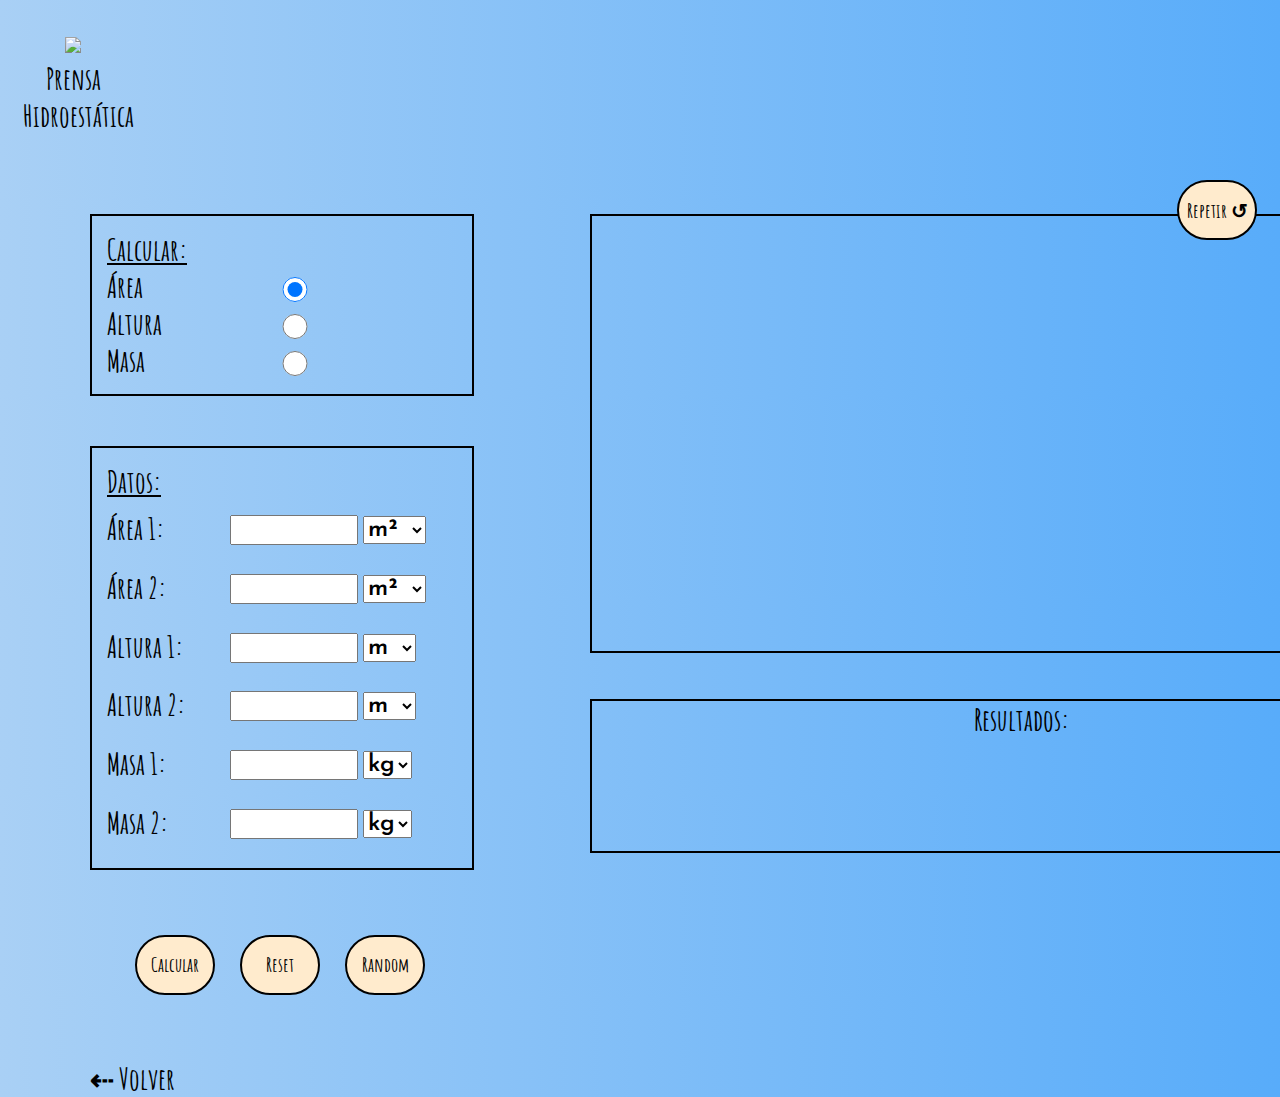
==== 2da Pagina.html @ c6c28238 "canvas encerrado" ====
<!DOCTYPE html>
<html lang="es">
<head>
    <meta charset="UTF-8">
    <title>Ducky Web</title>
    <link href="https://fonts.googleapis.com/css?family=Amatic+SC" rel="stylesheet">
    <link href="https://fonts.googleapis.com/css?family=Josefin+Sans" rel="stylesheet">
    <link rel="stylesheet" href="estilos.css" type="text/css">
    <link rel="shortcut icon" href="images/pato_solito.png">
    <meta name="description" content="Resolucion de problemas de Prensa Hidroestatica">
    <meta name="keywords" content="HTML,CSS">
    <meta name="author" content="Leandro Ruiz, Nelo Nanfara">
</head>

<body>

<div id="logo">
    <img src="images/pato_solito.png" id="logo">
    <br>Prensa Hidroestática
</div>

<div id="capsula">

    <div id="aside">

        <div>

            <u>Calcular:</u><br>
            <label for="area">Área</label>
            <input type="radio" name="Incognita" value="Area" id="area" checked=""><br>
            <label for="altura">Altura</label>
            <input type="radio" name="Incognita" value="Altura" id="altura"><br>
            <label for="masa">Masa</label>
            <input type="radio" name="Incognita" value="Masa" id="masa">

        </div>

        <div>

            <u>Datos:</u>
            <p>
                <label for="area1">Área 1:</label>
                <input type="number" name="Area1" min="0" id="area1">
                <select name="unidadesa1" id="area1">
                    <option value="m2">m&sup2</option>
                    <option value="cm2">cm&sup2</option>
                </select>
            </p>
            <p>
                <label for="area2">Área 2:</label>
                <input type="number" name="Area2" min="0" id="area2">
                <select name="unidadesa2" id="area2">
                    <option value="m2">m&sup2</option>
                    <option value="cm2">cm&sup2</option>
                </select>
            </p>
            <p>
                <label for="altura1">Altura 1:</label>
                <input type="number" name="Altura1" min="0" id="altura1">
                <select name="unidadesalt1" id="altura1">
                    <option value="m">m</option>
                    <option value="cm">cm</option>
                </select>
            </p>
            <p>
                <label for="altura2">Altura 2:</label>
                <input type="number" name="Altura2" min="0" id="altura2">
                <select name="unidadesalt2" id="altura2">
                    <option value="m">m</option>
                    <option value="cm">cm</option>
                </select>
            </p>
            <p>
                <label for="masa1">Masa 1:</label>
                <input type="number" name="Masa1" min="0" id="masa1">
                <select name="unidadesm1" id="masa1">
                    <option value=kg>kg</option>
                    <option value="g">g</option>
                </select>
            </p>
            <p>
                <label for="masa2">Masa 2:</label>
                <input type="number" name="Masa2" min="0" id="masa2">
                <select name="unidadesm2" id="masa2">
                    <option value="kg">kg</option>
                    <option value="g">g</option>
                </select>
            </p>

        </div>

        <div id="botonera">
            <button class="boton" type="button">Calcular</button>
            <button class="boton" type="button">Reset</button>
            <button class="boton" type="button">Random</button>
        </div>

        <a id="volver" type="button" href="index.html">⇠ Volver</a>

    </div>

    <div class="columna" id="graf">
        <canvas class="columna" id="mycanvas">
            Your browser does not support the HTML5 canvas tag.
        </canvas>
    </div>

    <div class="columna" id="resultados">
        Resultados:
    </div>
</div>

<button class="boton" id="repite" type="button">Repetir ↺</button>

</div>

</body>
</html>
---- estilos.css ----
body {
    background: linear-gradient(to right, #A9D0F5, #58ACFA);
    font-family: 'Amatic SC', cursive;
    font-weight: bold;
    font-size: 4ex;
}

div {
    border: 2px solid;
    padding: 15px;
    margin-bottom: 50px;
}

a {
    color: black;
    text-decoration: none;
}

#logo {
    width: 100px;
    border: none;
    text-align: center;
}

#titulo, #inicio {
    text-align: center;
    margin-right: auto;
    margin-left: auto;
}

#titulo {
    font-size: 5ex;
    width: 50%;
    margin-top: 200px;
    margin-bottom: 100px;
}

#inicio {
    width: 100px;
    height: 50px;
    border-radius: 100px;
    margin-top: 100px;
    -webkit-transition: width 1s ease, height 1s ease, background-color 2s ease, border-radius 2s ease, padding 1s ease, box-shadow 1s ease 2s, color 3s linear;
}

#inicio:hover {
    width: 200px;
    height: 100px;
    border-radius: 10px;
    background-color: #D0D3D4;
    padding: 30px;
    box-shadow: 0 2px 20px #000;
}

#link1 {
    line-height: 50px;
    font-size: 2em;
}

#capsula {
    border: none;
    width: 92vmax;
    height: 70vh;
    position: absolute;
    left: 75px;
}

#aside {
    float: left;
    padding: 0;
    border: none;
}

#aside div {
    width: 350px;
}

#aside input {
    width: 120px;
}

input[type=radio] {
    height: 25px;
}

#aside select, input {
    font-family: 'Josefin Sans', sans-serif;
    font-size: 24px;
    vertical-align: middle;
    font-weight: 600;
}

label {
    width: 35%;
    float: left;
}

p {
    margin: 0;
    line-height: 2em;
}

#botonera {
    border: none;
    text-align: center;
}

.boton {
    background: blanchedalmond;
    width: 4em;
    height: 3em;
    border: 2px solid;
    border-radius: 150px;
    cursor: pointer;
    transition: width 1s cubic-bezier(0.18, 0.89, 0.32, 1.28), height 1s cubic-bezier(0.18, 0.89, 0.32, 1.28);
    font: inherit;
    font-size: 20px;
    margin-left: 10px;
    margin-right: 10px;

}

.boton:hover {
    width: 4.5em;
    height: 3.5em;
}

.columna {
    width: 60%;
    padding: 0;
    position: relative;
    left: 500px;
}

#graf {
    height: 435px;
    text-align: center;
    border: 0;
}

#mycanvas {
    border: 2px solid;
    margin: 0;
    height: 100%;
    width: 100%;
    position: absolute;
    left: 0;
}

#resultados {
    height: 150px;
}

#repite {
    position: absolute;
    top: 20vh;
    right: 1vw;
    float: right;
}

#volver {
}
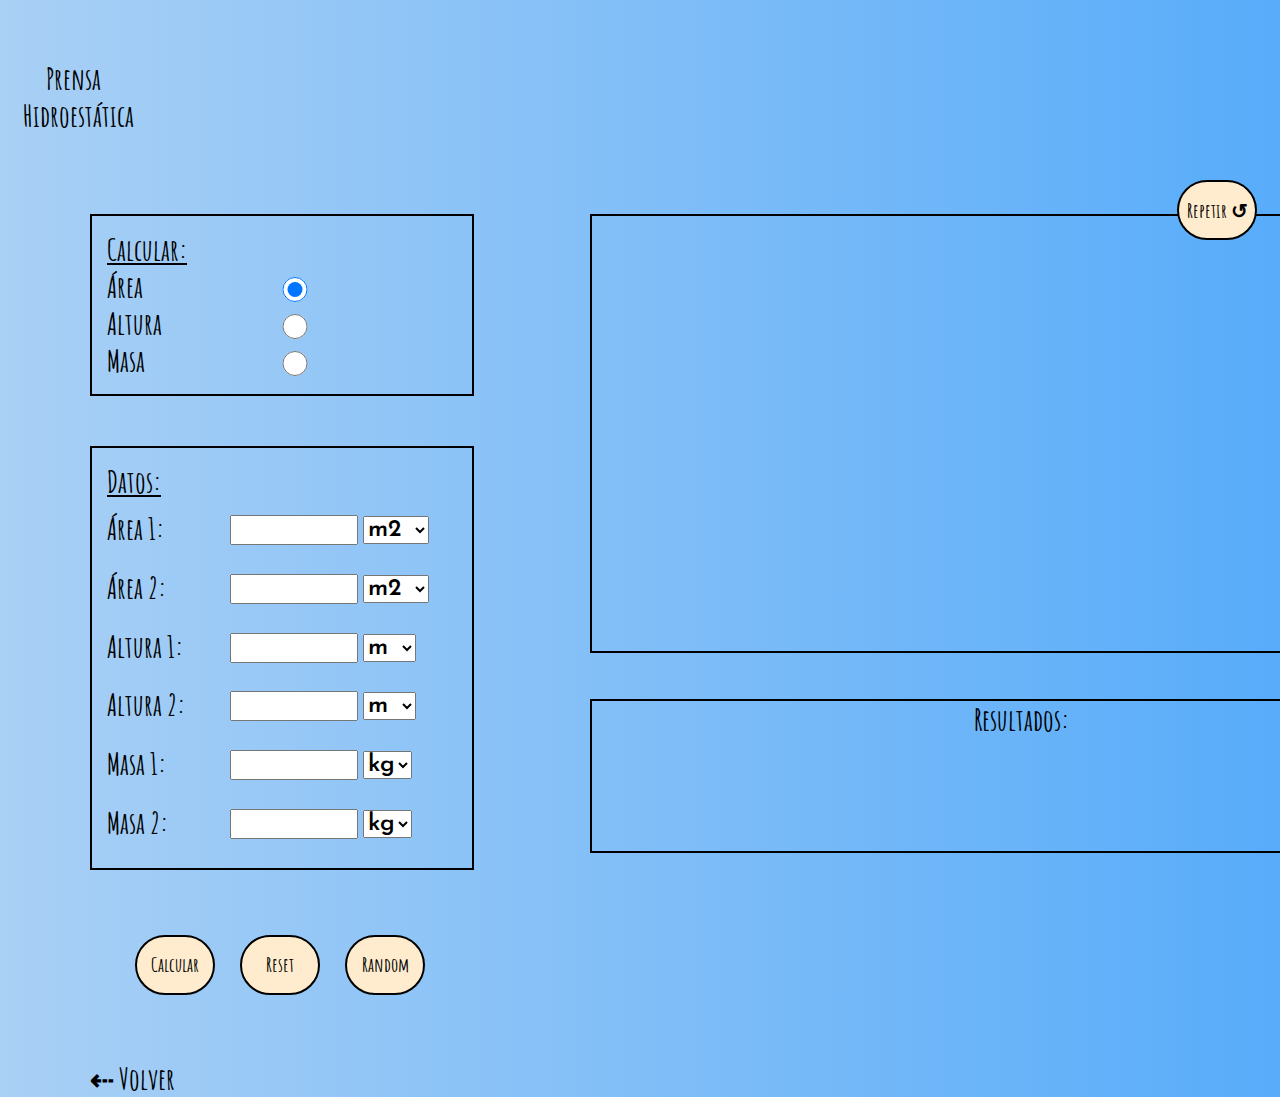
==== commit 79a47733: "Algunas correcciones: - Cambio de IDs repetidas - Los <a> no soportan el atributo "type" - Habia un " ====
--- a/2da Pagina.html
+++ b/2da Pagina.html
@@ -15,7 +15,7 @@
 <body>
 
 <div id="logo">
-    <img src="images/pato_solito.png" id="logo">
+    <img src="images/pato_solito.png" alt="">
     <br>Prensa Hidroestática
 </div>
 
@@ -41,23 +41,29 @@
             <p>
                 <label for="area1">Área 1:</label>
                 <input type="number" name="Area1" min="0" id="area1">
-                <select name="unidadesa1" id="area1">
-                    <option value="m2">m&sup2</option>
-                    <option value="cm2">cm&sup2</option>
+                <select name="unidadesa1" id="unidadesa1">
+                    <option value="m2">
+						m2
+					</option>
+                    <option value="cm2">
+						cm2
+					</option>
                 </select>
             </p>
             <p>
                 <label for="area2">Área 2:</label>
                 <input type="number" name="Area2" min="0" id="area2">
-                <select name="unidadesa2" id="area2">
-                    <option value="m2">m&sup2</option>
-                    <option value="cm2">cm&sup2</option>
+                <select name="unidadesa2" id="unidadesa2">
+                    <option value="m2">m2</option>
+                    <option value="cm2">
+						cm2
+					</option>
                 </select>
             </p>
             <p>
                 <label for="altura1">Altura 1:</label>
                 <input type="number" name="Altura1" min="0" id="altura1">
-                <select name="unidadesalt1" id="altura1">
+                <select name="unidadesalt1" id="unidadesalt1">
                     <option value="m">m</option>
                     <option value="cm">cm</option>
                 </select>
@@ -65,7 +71,7 @@
             <p>
                 <label for="altura2">Altura 2:</label>
                 <input type="number" name="Altura2" min="0" id="altura2">
-                <select name="unidadesalt2" id="altura2">
+                <select name="unidadesalt2" id="unidadesalt2">
                     <option value="m">m</option>
                     <option value="cm">cm</option>
                 </select>
@@ -73,7 +79,7 @@
             <p>
                 <label for="masa1">Masa 1:</label>
                 <input type="number" name="Masa1" min="0" id="masa1">
-                <select name="unidadesm1" id="masa1">
+                <select name="unidadesm1" id="unidadesm1">
                     <option value=kg>kg</option>
                     <option value="g">g</option>
                 </select>
@@ -81,7 +87,7 @@
             <p>
                 <label for="masa2">Masa 2:</label>
                 <input type="number" name="Masa2" min="0" id="masa2">
-                <select name="unidadesm2" id="masa2">
+                <select name="unidadesm2" id="unidadesm2">
                     <option value="kg">kg</option>
                     <option value="g">g</option>
                 </select>
@@ -95,7 +101,7 @@
             <button class="boton" type="button">Random</button>
         </div>
 
-        <a id="volver" type="button" href="index.html">⇠ Volver</a>
+        <a id="volver" href="index.html">⇠ Volver</a>
 
     </div>
 
@@ -112,7 +118,5 @@
 
 <button class="boton" id="repite" type="button">Repetir ↺</button>
 
-</div>
-
 </body>
-</html>+</html>
--- a/estilos.css
+++ b/estilos.css
@@ -1,14 +1,14 @@
 body {
     background: linear-gradient(to right, #A9D0F5, #58ACFA);
     font-family: 'Amatic SC', cursive;
+    font-size: 4ex;
     font-weight: bold;
-    font-size: 4ex;
 }
 
 div {
+    margin-bottom: 50px;
     border: 2px solid;
     padding: 15px;
-    margin-bottom: 50px;
 }
 
 a {
@@ -16,7 +16,7 @@
     text-decoration: none;
 }
 
-#logo {
+#logo, #logo img {
     width: 100px;
     border: none;
     text-align: center;
@@ -24,32 +24,38 @@
 
 #titulo, #inicio {
     text-align: center;
-    margin-right: auto;
-    margin-left: auto;
 }
 
 #titulo {
-    font-size: 5ex;
     width: 50%;
     margin-top: 200px;
     margin-bottom: 100px;
+    font-size: 5ex;
 }
 
 #inicio {
     width: 100px;
     height: 50px;
+    margin-top: 100px;
+	margin-left: auto;
     border-radius: 100px;
-    margin-top: 100px;
-    -webkit-transition: width 1s ease, height 1s ease, background-color 2s ease, border-radius 2s ease, padding 1s ease, box-shadow 1s ease 2s, color 3s linear;
+    transition:
+		width 1s ease,
+		height 1s ease,
+		background-color 2s ease,
+		border-radius 2s ease,
+		padding 1s ease,
+		box-shadow 1s ease 2s,
+		color 3s linear;
 }
 
 #inicio:hover {
     width: 200px;
     height: 100px;
     border-radius: 10px;
-    background-color: #D0D3D4;
     padding: 30px;
     box-shadow: 0 2px 20px #000;
+    background-color: #D0D3D4;
 }
 
 #link1 {
@@ -58,20 +64,20 @@
 }
 
 #capsula {
-    border: none;
+    position: absolute;
+    left: 75px;
     width: 92vmax;
     height: 70vh;
-    position: absolute;
-    left: 75px;
+    border: none;
 }
 
 #aside {
     float: left;
+    border: none;
     padding: 0;
-    border: none;
 }
 
-#aside div {
+#aside div{
     width: 350px;
 }
 
@@ -86,13 +92,13 @@
 #aside select, input {
     font-family: 'Josefin Sans', sans-serif;
     font-size: 24px;
+    font-weight: 600;
     vertical-align: middle;
-    font-weight: 600;
 }
 
 label {
+    float: left;
     width: 35%;
-    float: left;
 }
 
 p {
@@ -106,18 +112,17 @@
 }
 
 .boton {
-    background: blanchedalmond;
     width: 4em;
     height: 3em;
+    margin-left: 10px;
+    margin-right: 10px;
     border: 2px solid;
     border-radius: 150px;
     cursor: pointer;
     transition: width 1s cubic-bezier(0.18, 0.89, 0.32, 1.28), height 1s cubic-bezier(0.18, 0.89, 0.32, 1.28);
     font: inherit;
     font-size: 20px;
-    margin-left: 10px;
-    margin-right: 10px;
-
+    background: blanchedalmond;
 }
 
 .boton:hover {
@@ -126,25 +131,24 @@
 }
 
 .columna {
+    position: relative;
+    left: 500px;
     width: 60%;
     padding: 0;
-    position: relative;
-    left: 500px;
 }
 
 #graf {
     height: 435px;
-    text-align: center;
     border: 0;
 }
 
 #mycanvas {
-    border: 2px solid;
-    margin: 0;
-    height: 100%;
-    width: 100%;
     position: absolute;
     left: 0;
+    width: 100%;
+    height: 100%;
+    margin: 0;
+    border: 2px solid;
 }
 
 #resultados {
@@ -157,6 +161,3 @@
     right: 1vw;
     float: right;
 }
-
-#volver {
-}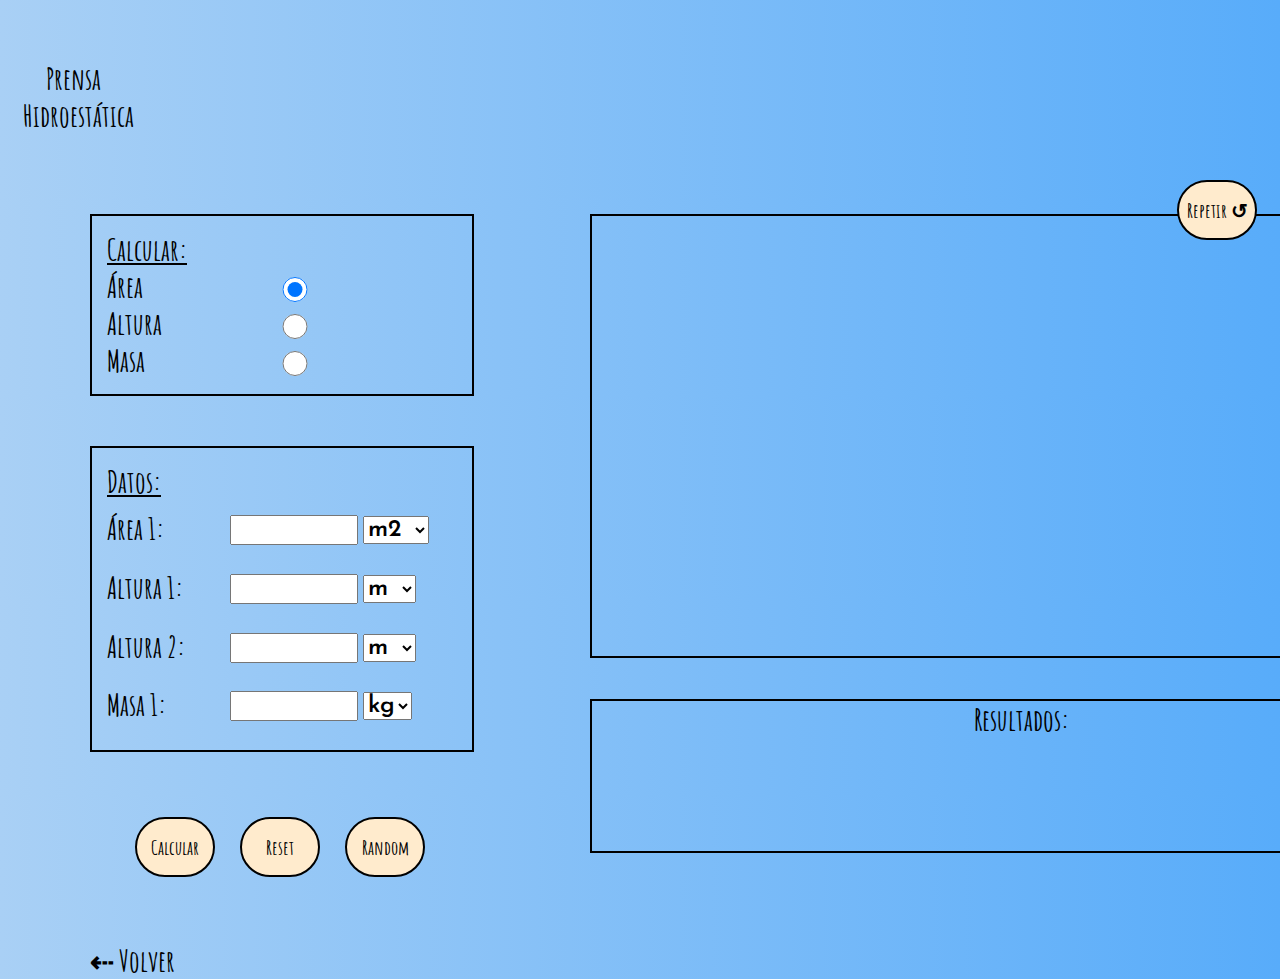
==== commit 2396a618: "Se agrego funcion verificar y canvas" ====
--- a/2da Pagina.html
+++ b/2da Pagina.html
@@ -10,9 +10,10 @@
     <meta name="description" content="Resolucion de problemas de Prensa Hidroestatica">
     <meta name="keywords" content="HTML,CSS">
     <meta name="author" content="Leandro Ruiz, Nelo Nanfara">
+    <script type="text/javascript" src="funciones.js"></script>
 </head>
 
-<body>
+<body onload="mostrarocultar('area')">
 
 <div id="logo">
     <img src="images/pato_solito.png" alt="">
@@ -27,40 +28,40 @@
 
             <u>Calcular:</u><br>
             <label for="area">Área</label>
-            <input type="radio" name="Incognita" value="Area" id="area" checked=""><br>
+            <input type="radio" name="incognita" value="Area" id="area" checked="" onchange="mostrarocultar(this.id)"><br>
             <label for="altura">Altura</label>
-            <input type="radio" name="Incognita" value="Altura" id="altura"><br>
+            <input type="radio" name="incognita" value="Altura" id="altura" onchange="mostrarocultar(this.id)"><br>
             <label for="masa">Masa</label>
-            <input type="radio" name="Incognita" value="Masa" id="masa">
+            <input type="radio" name="incognita" value="Masa" id="masa" onchange="mostrarocultar(this.id)">
 
         </div>
 
         <div>
 
             <u>Datos:</u>
-            <p>
+            <p id="p_a1">
                 <label for="area1">Área 1:</label>
                 <input type="number" name="Area1" min="0" id="area1">
                 <select name="unidadesa1" id="unidadesa1">
                     <option value="m2">
-						m2
-					</option>
+                        m2
+                    </option>
                     <option value="cm2">
-						cm2
-					</option>
+                        cm2
+                    </option>
                 </select>
             </p>
-            <p>
+            <p id="p_a2">
                 <label for="area2">Área 2:</label>
                 <input type="number" name="Area2" min="0" id="area2">
                 <select name="unidadesa2" id="unidadesa2">
                     <option value="m2">m2</option>
                     <option value="cm2">
-						cm2
-					</option>
+                        cm2
+                    </option>
                 </select>
             </p>
-            <p>
+            <p id="p_h1">
                 <label for="altura1">Altura 1:</label>
                 <input type="number" name="Altura1" min="0" id="altura1">
                 <select name="unidadesalt1" id="unidadesalt1">
@@ -68,7 +69,7 @@
                     <option value="cm">cm</option>
                 </select>
             </p>
-            <p>
+            <p id="p_h2">
                 <label for="altura2">Altura 2:</label>
                 <input type="number" name="Altura2" min="0" id="altura2">
                 <select name="unidadesalt2" id="unidadesalt2">
@@ -76,7 +77,7 @@
                     <option value="cm">cm</option>
                 </select>
             </p>
-            <p>
+            <p id="p_m1">
                 <label for="masa1">Masa 1:</label>
                 <input type="number" name="Masa1" min="0" id="masa1">
                 <select name="unidadesm1" id="unidadesm1">
@@ -84,7 +85,7 @@
                     <option value="g">g</option>
                 </select>
             </p>
-            <p>
+            <p id="p_m2">
                 <label for="masa2">Masa 2:</label>
                 <input type="number" name="Masa2" min="0" id="masa2">
                 <select name="unidadesm2" id="unidadesm2">
@@ -96,7 +97,7 @@
         </div>
 
         <div id="botonera">
-            <button class="boton" type="button">Calcular</button>
+            <button class="boton" type="button" onclick="verificar()">Calcular</button>
             <button class="boton" type="button">Reset</button>
             <button class="boton" type="button">Random</button>
         </div>
@@ -113,6 +114,7 @@
 
     <div class="columna" id="resultados">
         Resultados:
+        <output id="prueba_resultado"></output>
     </div>
 </div>
 
--- a/estilos.css
+++ b/estilos.css
@@ -37,16 +37,15 @@
     width: 100px;
     height: 50px;
     margin-top: 100px;
-	margin-left: auto;
+    margin-left: auto;
     border-radius: 100px;
-    transition:
-		width 1s ease,
-		height 1s ease,
-		background-color 2s ease,
-		border-radius 2s ease,
-		padding 1s ease,
-		box-shadow 1s ease 2s,
-		color 3s linear;
+    transition: width 1s ease,
+    height 1s ease,
+    background-color 2s ease,
+    border-radius 2s ease,
+    padding 1s ease,
+    box-shadow 1s ease 2s,
+    color 3s linear;
 }
 
 #inicio:hover {
@@ -77,7 +76,7 @@
     padding: 0;
 }
 
-#aside div{
+#aside div {
     width: 350px;
 }
 
@@ -133,7 +132,7 @@
 .columna {
     position: relative;
     left: 500px;
-    width: 60%;
+    width: 900px;
     padding: 0;
 }
 
@@ -145,8 +144,8 @@
 #mycanvas {
     position: absolute;
     left: 0;
-    width: 100%;
-    height: 100%;
+    width: inherit;
+    height: 440px;
     margin: 0;
     border: 2px solid;
 }
@@ -160,4 +159,3 @@
     top: 20vh;
     right: 1vw;
     float: right;
-}
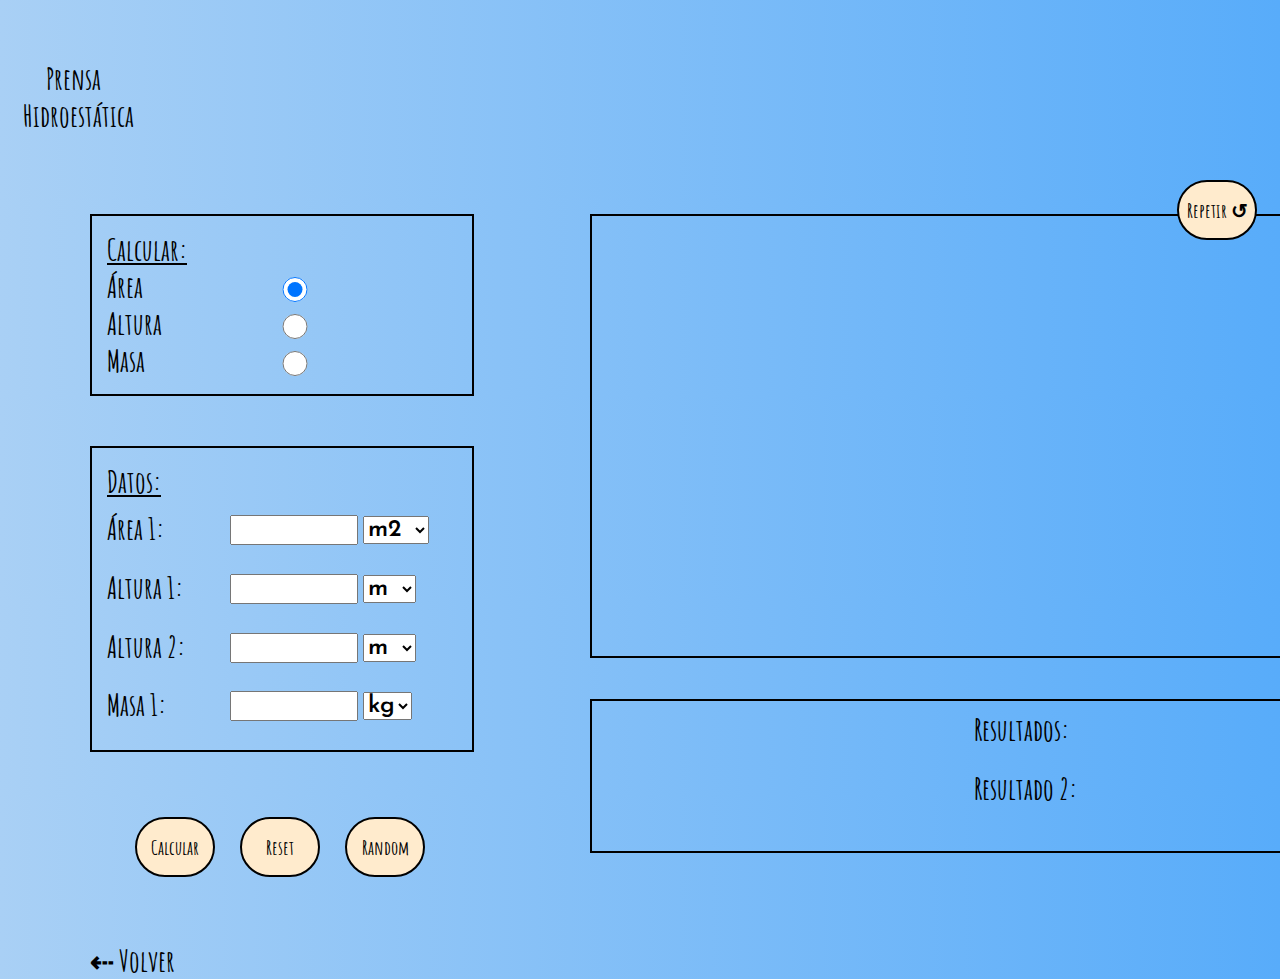
==== commit bc44ae05: "No aferrarse" ====
--- a/2da Pagina.html
+++ b/2da Pagina.html
@@ -28,7 +28,8 @@
 
             <u>Calcular:</u><br>
             <label for="area">Área</label>
-            <input type="radio" name="incognita" value="Area" id="area" checked="" onchange="mostrarocultar(this.id)"><br>
+            <input type="radio" name="incognita" value="Area" id="area" checked=""
+                   onchange="mostrarocultar(this.id)"><br>
             <label for="altura">Altura</label>
             <input type="radio" name="incognita" value="Altura" id="altura" onchange="mostrarocultar(this.id)"><br>
             <label for="masa">Masa</label>
@@ -63,7 +64,7 @@
             </p>
             <p id="p_h1">
                 <label for="altura1">Altura 1:</label>
-                <input type="number" name="Altura1" min="0" id="altura1">
+                <input type="number" name="Altura1" id="altura1">
                 <select name="unidadesalt1" id="unidadesalt1">
                     <option value="m">m</option>
                     <option value="cm">cm</option>
@@ -71,7 +72,7 @@
             </p>
             <p id="p_h2">
                 <label for="altura2">Altura 2:</label>
-                <input type="number" name="Altura2" min="0" id="altura2">
+                <input type="number" name="Altura2" id="altura2">
                 <select name="unidadesalt2" id="unidadesalt2">
                     <option value="m">m</option>
                     <option value="cm">cm</option>
@@ -113,8 +114,14 @@
     </div>
 
     <div class="columna" id="resultados">
-        Resultados:
-        <output id="prueba_resultado"></output>
+        <p>
+            Resultados:
+            <output id="prueba_resultado"></output>
+        </p>
+        <p>
+            Resultado 2:
+            <output id="prueba_resultado_2"></output>
+        </p>
     </div>
 </div>
 
--- a/estilos.css
+++ b/estilos.css
@@ -159,3 +159,4 @@
     top: 20vh;
     right: 1vw;
     float: right;
+}
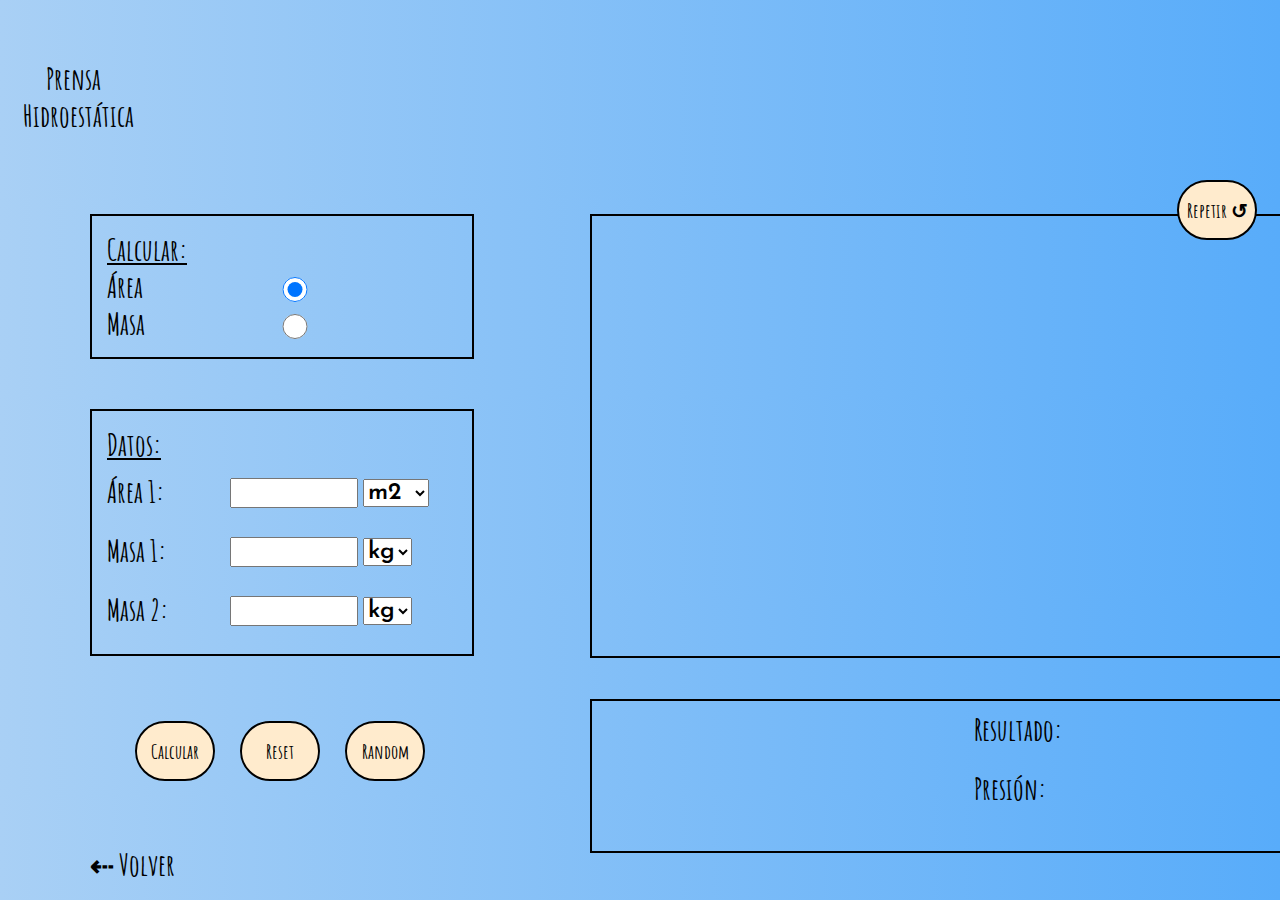
==== commit 078d4911: "mediatarde time" ====
--- a/2da Pagina.html
+++ b/2da Pagina.html
@@ -25,13 +25,10 @@
     <div id="aside">
 
         <div>
-
             <u>Calcular:</u><br>
             <label for="area">Área</label>
             <input type="radio" name="incognita" value="Area" id="area" checked=""
                    onchange="mostrarocultar(this.id)"><br>
-            <label for="altura">Altura</label>
-            <input type="radio" name="incognita" value="Altura" id="altura" onchange="mostrarocultar(this.id)"><br>
             <label for="masa">Masa</label>
             <input type="radio" name="incognita" value="Masa" id="masa" onchange="mostrarocultar(this.id)">
 
@@ -43,7 +40,7 @@
             <p id="p_a1">
                 <label for="area1">Área 1:</label>
                 <input type="number" name="Area1" min="0" id="area1">
-                <select name="unidadesa1" id="unidadesa1">
+                <select name="unidadesa1" id="uarea1">
                     <option value="m2">
                         m2
                     </option>
@@ -52,44 +49,26 @@
                     </option>
                 </select>
             </p>
+            <p id="p_m1">
+                <label for="masa1">Masa 1:</label>
+                <input type="number" name="Masa1" min="0" id="masa1">
+                <select name="unidadesm1" id="umasa1">
+                    <option value=kg>kg</option>
+                    <option value="g">g</option>
+                </select>
+            </p>
             <p id="p_a2">
                 <label for="area2">Área 2:</label>
                 <input type="number" name="Area2" min="0" id="area2">
-                <select name="unidadesa2" id="unidadesa2">
+                <select name="unidadesa2" id="uarea2">
                     <option value="m2">m2</option>
-                    <option value="cm2">
-                        cm2
-                    </option>
-                </select>
-            </p>
-            <p id="p_h1">
-                <label for="altura1">Altura 1:</label>
-                <input type="number" name="Altura1" id="altura1">
-                <select name="unidadesalt1" id="unidadesalt1">
-                    <option value="m">m</option>
-                    <option value="cm">cm</option>
-                </select>
-            </p>
-            <p id="p_h2">
-                <label for="altura2">Altura 2:</label>
-                <input type="number" name="Altura2" id="altura2">
-                <select name="unidadesalt2" id="unidadesalt2">
-                    <option value="m">m</option>
-                    <option value="cm">cm</option>
-                </select>
-            </p>
-            <p id="p_m1">
-                <label for="masa1">Masa 1:</label>
-                <input type="number" name="Masa1" min="0" id="masa1">
-                <select name="unidadesm1" id="unidadesm1">
-                    <option value=kg>kg</option>
-                    <option value="g">g</option>
+                    <option value="cm2">cm2</option>
                 </select>
             </p>
             <p id="p_m2">
                 <label for="masa2">Masa 2:</label>
                 <input type="number" name="Masa2" min="0" id="masa2">
-                <select name="unidadesm2" id="unidadesm2">
+                <select name="unidadesm2" id="umasa2">
                     <option value="kg">kg</option>
                     <option value="g">g</option>
                 </select>
@@ -115,12 +94,12 @@
 
     <div class="columna" id="resultados">
         <p>
-            Resultados:
+            Resultado:
             <output id="prueba_resultado"></output>
         </p>
         <p>
-            Resultado 2:
-            <output id="prueba_resultado_2"></output>
+            Presión:
+            <output id="presion_resultado"></output>
         </p>
     </div>
 </div>
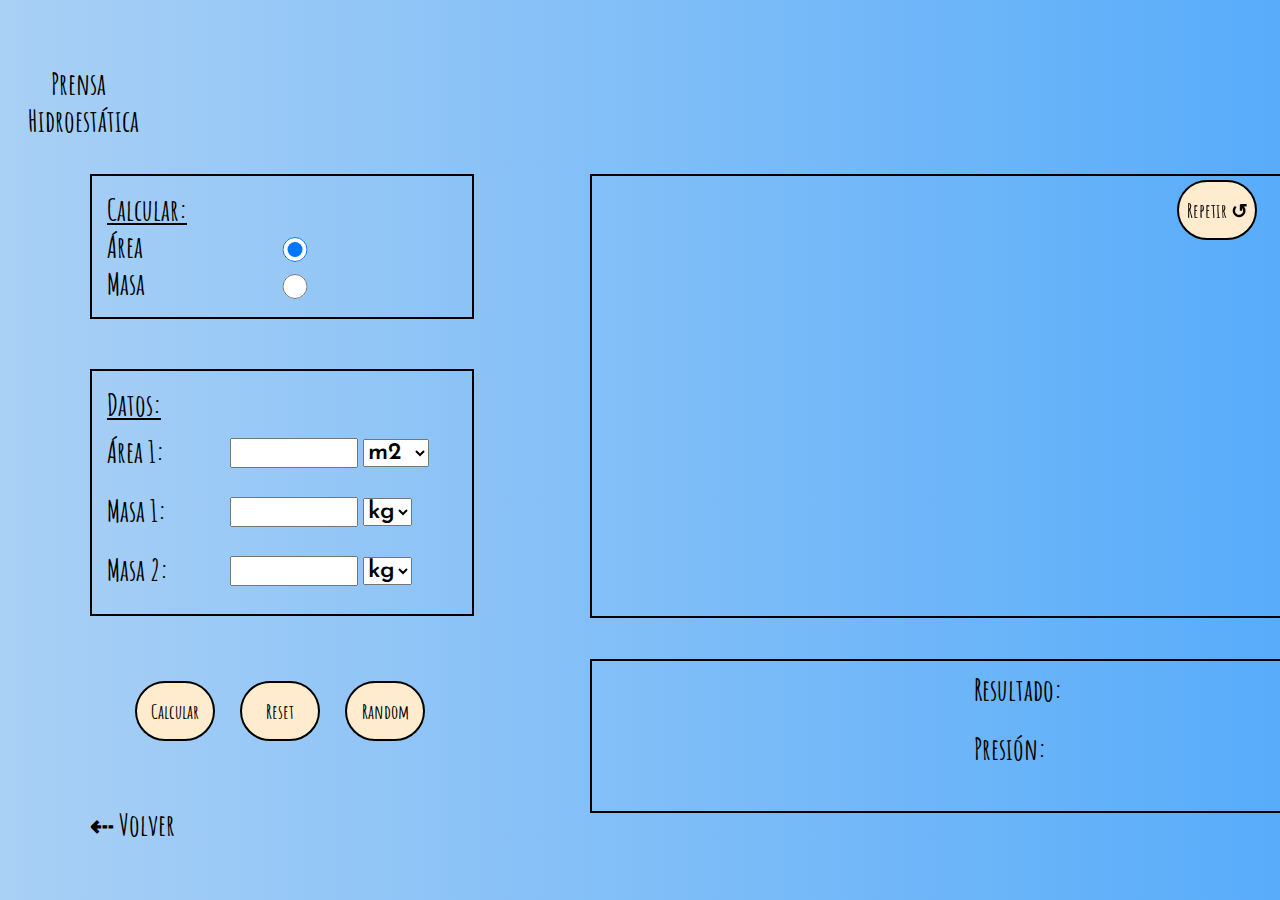
==== commit 9622a3aa: "Entrega para segundo parcial" ====
--- a/2da Pagina.html
+++ b/2da Pagina.html
@@ -15,10 +15,10 @@
 
 <body onload="mostrarocultar('area')">
 
-<div id="logo">
+<header id="logo">
     <img src="images/pato_solito.png" alt="">
     <br>Prensa Hidroestática
-</div>
+</header>
 
 <div id="capsula">
 
@@ -78,8 +78,8 @@
 
         <div id="botonera">
             <button class="boton" type="button" onclick="verificar()">Calcular</button>
-            <button class="boton" type="button">Reset</button>
-            <button class="boton" type="button">Random</button>
+            <button class="boton" type="button" onclick="resetear()">Reset</button>
+            <button class="boton" type="button" onclick="randomear()">Random</button>
         </div>
 
         <a id="volver" href="index.html">⇠ Volver</a>
--- a/estilos.css
+++ b/estilos.css
@@ -16,6 +16,10 @@
     text-decoration: none;
 }
 
+header {
+    padding: 20px;
+}
+
 #logo, #logo img {
     width: 100px;
     border: none;
@@ -24,6 +28,8 @@
 
 #titulo, #inicio {
     text-align: center;
+    margin-left: auto;
+    margin-right: auto;
 }
 
 #titulo {
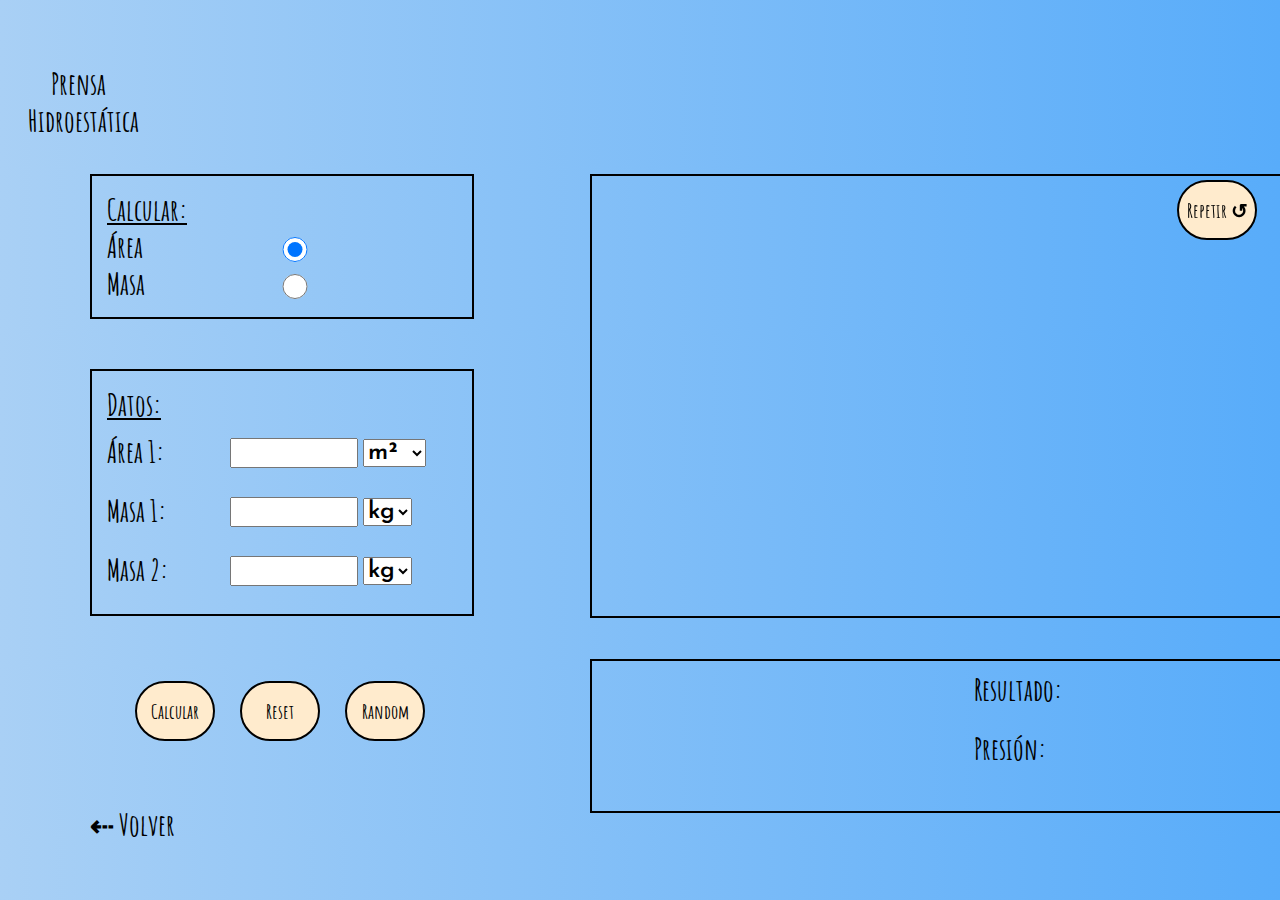
==== commit 81c802ea: "sup 2" ====
--- a/2da Pagina.html
+++ b/2da Pagina.html
@@ -39,19 +39,15 @@
             <u>Datos:</u>
             <p id="p_a1">
                 <label for="area1">Área 1:</label>
-                <input type="number" name="Area1" min="0" id="area1">
+                <input type="number" name="Area1" min="0" id="area1" onchange="borracanvas()">
                 <select name="unidadesa1" id="uarea1">
-                    <option value="m2">
-                        m2
-                    </option>
-                    <option value="cm2">
-                        cm2
-                    </option>
+                    <option value="m2">m&sup2</option>
+                    <option value="cm2">cm&sup2</option>
                 </select>
             </p>
             <p id="p_m1">
                 <label for="masa1">Masa 1:</label>
-                <input type="number" name="Masa1" min="0" id="masa1">
+                <input type="number" name="Masa1" min="0" id="masa1" onchange="borracanvas()">
                 <select name="unidadesm1" id="umasa1">
                     <option value=kg>kg</option>
                     <option value="g">g</option>
@@ -59,15 +55,15 @@
             </p>
             <p id="p_a2">
                 <label for="area2">Área 2:</label>
-                <input type="number" name="Area2" min="0" id="area2">
+                <input type="number" name="Area2" min="0" id="area2" onchange="borracanvas()">
                 <select name="unidadesa2" id="uarea2">
-                    <option value="m2">m2</option>
-                    <option value="cm2">cm2</option>
+                    <option value="m2">m&sup2</option>
+                    <option value="cm2">cm&sup2</option>
                 </select>
             </p>
             <p id="p_m2">
                 <label for="masa2">Masa 2:</label>
-                <input type="number" name="Masa2" min="0" id="masa2">
+                <input type="number" name="Masa2" min="0" id="masa2" onchange="borracanvas()">
                 <select name="unidadesm2" id="umasa2">
                     <option value="kg">kg</option>
                     <option value="g">g</option>
@@ -104,7 +100,7 @@
     </div>
 </div>
 
-<button class="boton" id="repite" type="button">Repetir ↺</button>
+<button class="boton" id="repite" type="button" onclick="repetir()">Repetir ↺</button>
 
 </body>
 </html>
